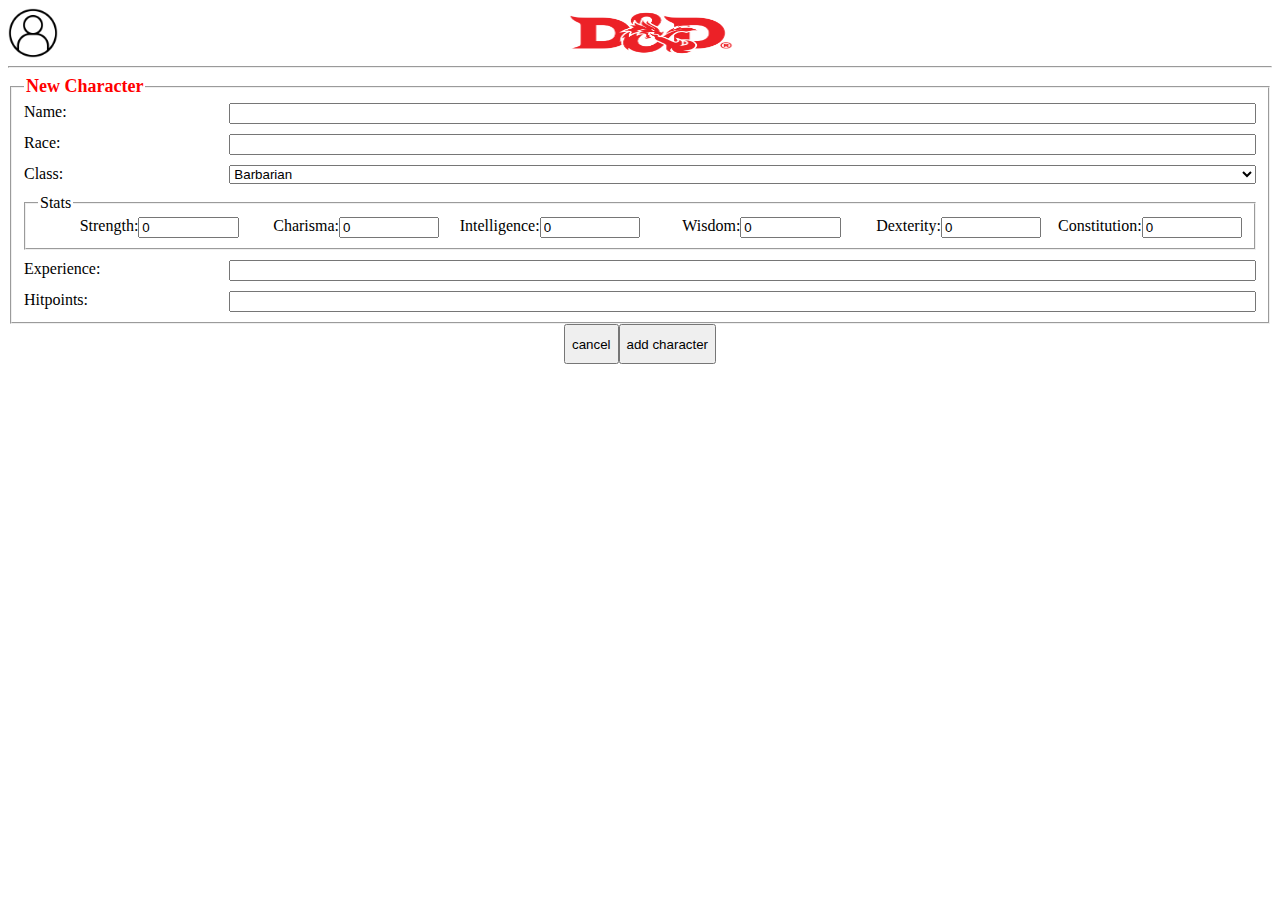
==== src/main/webapp/addcharacter.html @ e3d40d00 "Use Case Character aanmaken voltooid. Verschillende resources, css, html en js bestanden aangemaakt." ====
<!DOCTYPE html>
<html lang="en">
<head>
    <meta charset="UTF-8">
    <title>New Character</title>
    <link rel="shortcut icon" type="image/jpg" href="assets/favicon.ico"/>
    <link rel="stylesheet" href="css/addcharacter.css" type="text/css"/>
    <script type="application/javascript" src="js/addcharacter.js"></script>
</head>
<body>
    <div class="row">
        <div class="column">
            <img src="assets/account.webp" id="accountlogo">
        </div>
        <div class="column">
            <img src="assets/dnd.png" id="dndlogo">
        </div>
    </div>
    <hr>
    <form id="characterform">
        <fieldset>
            <legend id="toplegend">New Character</legend>
            <div class="formgrid">
                <label for="name">Name:</label>
                <input type="text" id="name" name="name">
                <label for="race">Race:</label>
                <input type="text" id="race" name="race">
                <label for="class">Class:</label>
                <select id="class" name="class">
                    <option value="Barbarian">Barbarian</option>
                    <option value="Bard">Bard</option>
                    <option value="Cleric">Cleric</option>
                    <option value="Druid">Druid</option>
                    <option value="Fighter">Fighter</option>
                    <option value="Monk">Monk</option>
                    <option value="Paladin">Paladin</option>
                    <option value="Ranger">Ranger</option>
                    <option value="Rogue">Rogue</option>
                    <option value="Sorcerer">Sorcerer</option>
                    <option value="Warlock">Warlock</option>
                    <option value="Wizard">Wizard</option>
                </select>
            </div>
            <fieldset id="stats">
                <legend>Stats</legend>
                <label for="strength">Strength:</label>
                <input type="number" id="strength" name="strength" value="0" min="-30" max="30">
                <label for="charisma">Charisma:</label>
                <input type="number" id="charisma" name="charisma" value="0" min="-30" max="30">
                <label for="intelligence">Intelligence:</label>
                <input type="number" id="intelligence" name="intelligence" value="0" min="-30" max="30">
                <label for="wisdom">Wisdom:</label>
                <input type="number" id="wisdom" name="wisdom" value="0" min="-30" max="30">
                <label for="dexterity">Dexterity:</label>
                <input type="number" id="dexterity" name="dexterity" value="0" min="-30" max="30">
                <label for="constitution">Constitution:</label>
                <input type="number" id="constitution" name="constitution" value="0" min="-30" max="30">
            </fieldset>
            <div class="formgrid">
                <label for="experience">Experience:</label>
                <input type="number" id="experience" name="experience" min="0">
                <label for="hitpoints">Hitpoints:</label>
                <input type="number" id="hitpoints" name="hitpoints" min="0">
            </div>
        </fieldset>
        <div id="buttondiv">
            <input type="button" id="cancel" value="cancel" onclick="cancelFunc()"/>
            <input type="button" id="send_json" value="add character" onclick="sendJsonData()"/>
        </div>
    </form>
</body>
</html>
---- src/main/webapp/css/addcharacter.css ----
.row {
    display: grid;
    grid-template-columns: 7fr 9fr;
    height: 50px;
}

h1 {
    text-align: center;
    color: red;
}

#accountlogo {
    height: 50px;
    width: 50px;
}

#dndlogo {
    height: 50px;
    width: 180px;
}

#toplegend {
    font-weight: bold;
    font-size: large;
    color: red;
}

form > label {
    font-size: 50px;
}

.formgrid {
    display: grid;
    grid-template-columns: 1fr 5fr;
    row-gap: 10px;
}

#stats {
    display: grid;
    grid-template-columns: 1fr 1fr 1fr 1fr 1fr 1fr 1fr 1fr 1fr 1fr 1fr 1fr;
    margin: 10px 0px;
}

#stats > label {
    text-align: right;
}

#buttondiv {
    height: 40px;
    display: flex;
    justify-content: center;
}

.button {
    width: 120px;
    height: 40px;
}
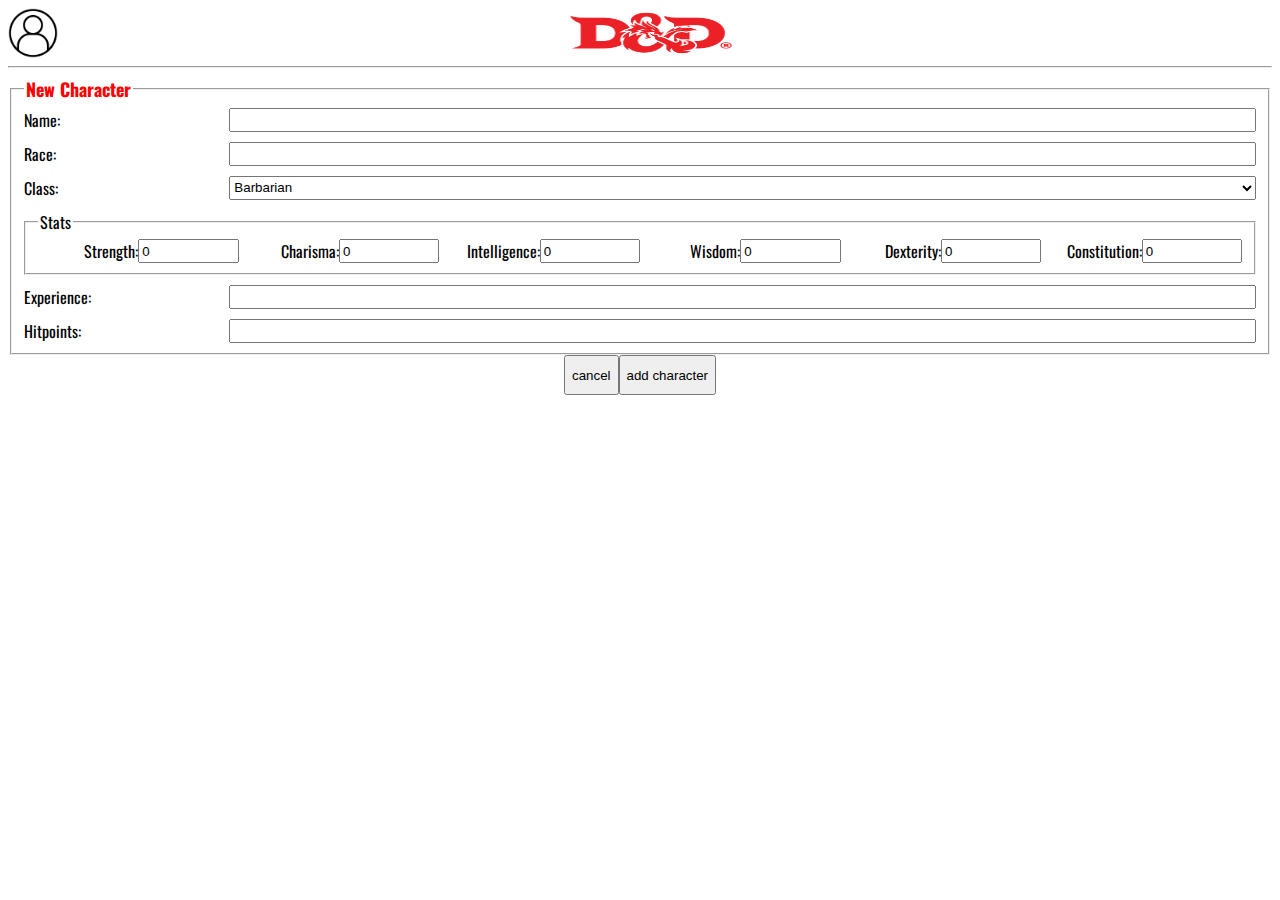
==== commit 2ed5b521: "inlogscherm, kleine aanpassingen" ====
--- a/src/main/webapp/addcharacter.html
+++ b/src/main/webapp/addcharacter.html
@@ -6,14 +6,16 @@
     <link rel="shortcut icon" type="image/jpg" href="assets/favicon.ico"/>
     <link rel="stylesheet" href="css/addcharacter.css" type="text/css"/>
     <script type="application/javascript" src="js/addcharacter.js"></script>
+    <link rel="preconnect" href="https://fonts.gstatic.com">
+    <link href="https://fonts.googleapis.com/css2?family=Oswald&display=swap" rel="stylesheet">
 </head>
 <body>
     <div class="row">
         <div class="column">
-            <img src="assets/account.webp" id="accountlogo">
+            <img src="assets/account.webp" id="accountlogo" alt="accountlogo">
         </div>
         <div class="column">
-            <img src="assets/dnd.png" id="dndlogo">
+            <img src="assets/dnd.png" id="dndlogo" alt="dndlogo">
         </div>
     </div>
     <hr>
--- a/src/main/webapp/css/addcharacter.css
+++ b/src/main/webapp/css/addcharacter.css
@@ -54,4 +54,8 @@
 .button {
     width: 120px;
     height: 40px;
+}
+
+body {
+    font-family: 'Oswald', sans-serif;
 }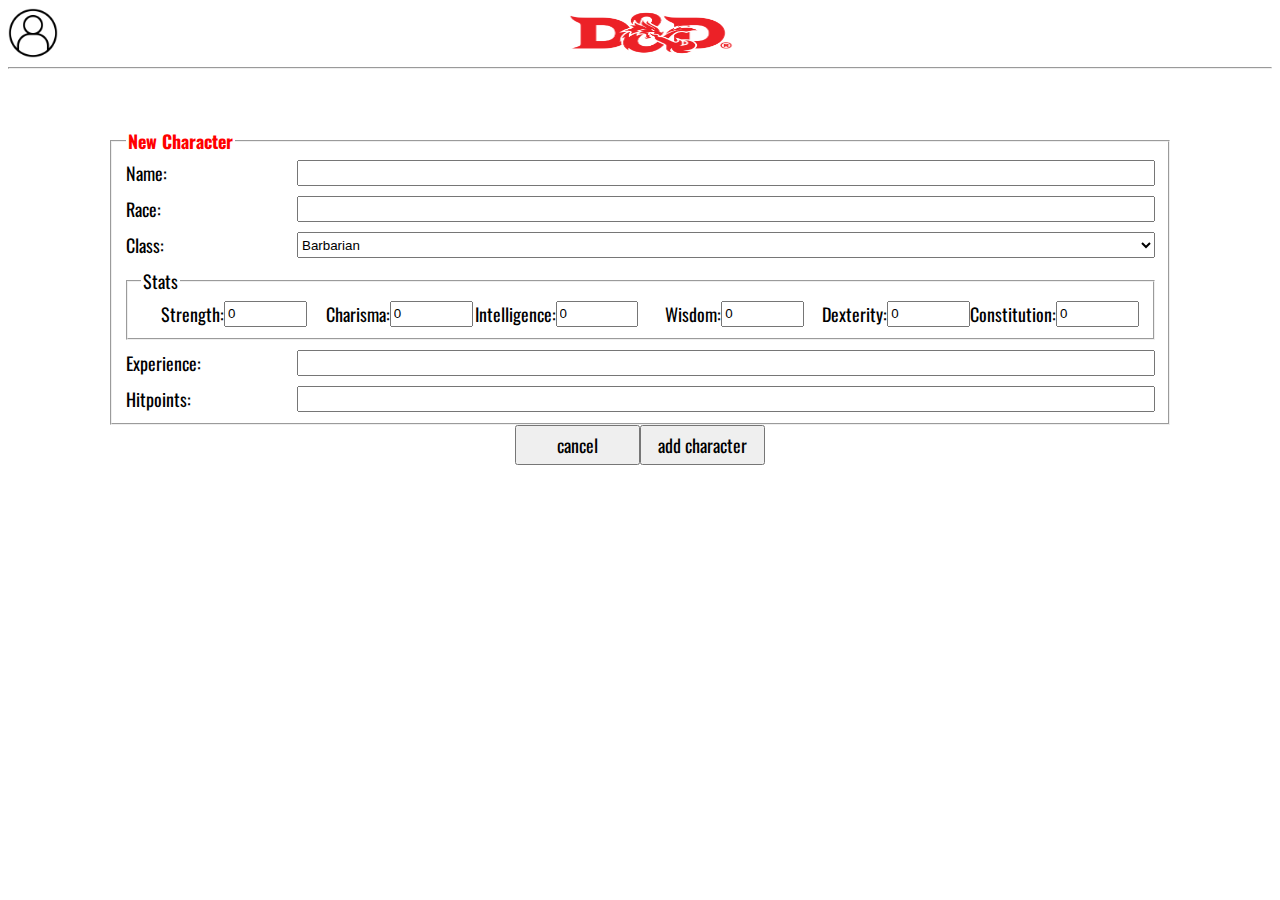
==== commit 0f00248f: "Sprint 3 aanpassingen gemaakt" ====
--- a/src/main/webapp/addcharacter.html
+++ b/src/main/webapp/addcharacter.html
@@ -10,9 +10,13 @@
     <link href="https://fonts.googleapis.com/css2?family=Oswald&display=swap" rel="stylesheet">
 </head>
 <body>
+    <div id="mySidenav" class="sidenav">
+        <a href="javascript:void(0)" class="closebtn" onclick="closeNav()">&times;</a>
+        <a href="index.html" onclick="logout()">Log Out</a>
+    </div>
     <div class="row">
         <div class="column">
-            <img src="assets/account.webp" id="accountlogo" alt="accountlogo">
+            <img src="assets/account.webp" id="accountlogo" alt="accountlogo" onclick="openNav()">
         </div>
         <div class="column">
             <img src="assets/dnd.png" id="dndlogo" alt="dndlogo">
@@ -71,4 +75,4 @@
         </div>
     </form>
 </body>
-</html>+</html>
--- a/src/main/webapp/css/addcharacter.css
+++ b/src/main/webapp/css/addcharacter.css
@@ -1,3 +1,37 @@
+.sidenav {
+    height: 100%;
+    width: 0;
+    position: fixed;
+    z-index: 1;
+    top: 0;
+    left: 0;
+    background-color: #111;
+    overflow-x: hidden;
+    padding-top: 60px;
+    transition: 0.5s;
+}
+
+.sidenav a {
+    padding: 8px 8px 8px 32px;
+    text-decoration: none;
+    font-size: 25px;
+    color: #818181;
+    display: block;
+    transition: 0.3s;
+}
+
+.sidenav a:hover {
+    color: #f1f1f1;
+}
+
+.sidenav .closebtn {
+    position: absolute;
+    top: 0;
+    right: 25px;
+    font-size: 36px;
+    margin-left: 50px;
+}
+
 .row {
     display: grid;
     grid-template-columns: 7fr 9fr;
@@ -7,6 +41,10 @@
 h1 {
     text-align: center;
     color: red;
+}
+
+#accountlogo:hover {
+    cursor: pointer;
 }
 
 #accountlogo {
@@ -58,4 +96,15 @@
 
 body {
     font-family: 'Oswald', sans-serif;
-}+    font-size: large;
+}
+
+#characterform {
+    padding: 50px 100px;
+}
+
+input[type="button"] {
+    font-family: 'Oswald', sans-serif;
+    font-size: large;
+    width: 125px;
+}
